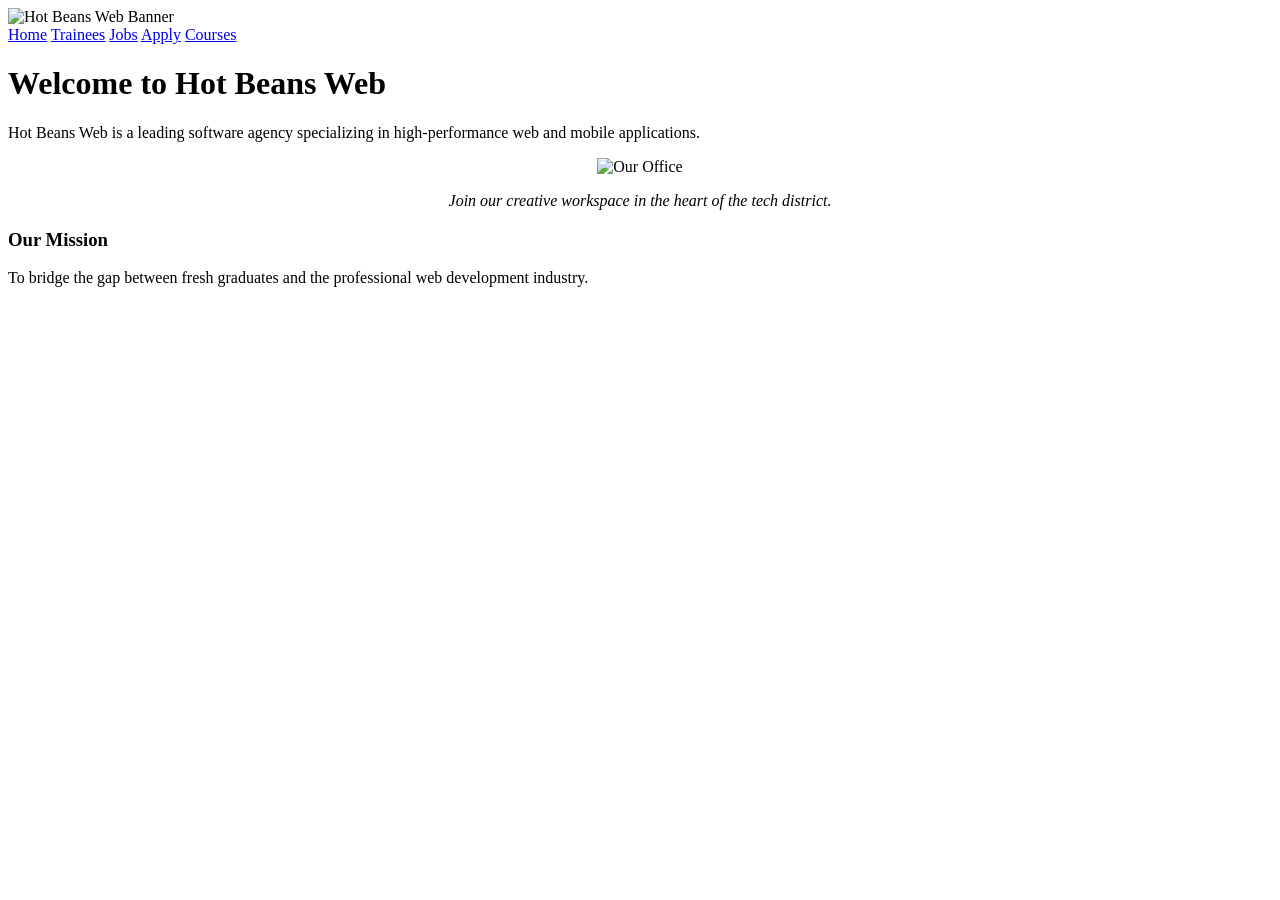
==== index.html @ 22cefe23 "Rename index.html.html to index.html" ====
<!DOCTYPE html>
<html lang="en">
<head>
    <link rel="stylesheet" href="style.css">
    <title>Hot Beans Web | Home</title>
</head>
<body>
    <header>
        <img src="images/banner.png" alt="Hot Beans Web Banner" class="banner">
    </header>
    
    <nav>
        <a href="index.html" class="nav-btn">Home</a>
        <a href="trainees.html" class="nav-btn">Trainees</a>
        <a href="jobs.html" class="nav-btn">Jobs</a>
        <a href="apply.html" class="nav-btn">Apply</a>
        <a href="courses.html" class="nav-btn">Courses</a>
    </nav>

    <main>
        <h1>Welcome to Hot Beans Web</h1>
        <p>Hot Beans Web is a leading software agency specializing in high-performance web and mobile applications.</p>
        
        <div class="carousel" style="text-align:center;">
            <img src="images/office1.jpg" alt="Our Office" style="width:80%; height:300px; object-fit:cover;">
            <p><i>Join our creative workspace in the heart of the tech district.</i></p>
        </div>

        <h3>Our Mission</h3>
        <p>To bridge the gap between fresh graduates and the professional web development industry.</p>
    </main>
</body>
</html>
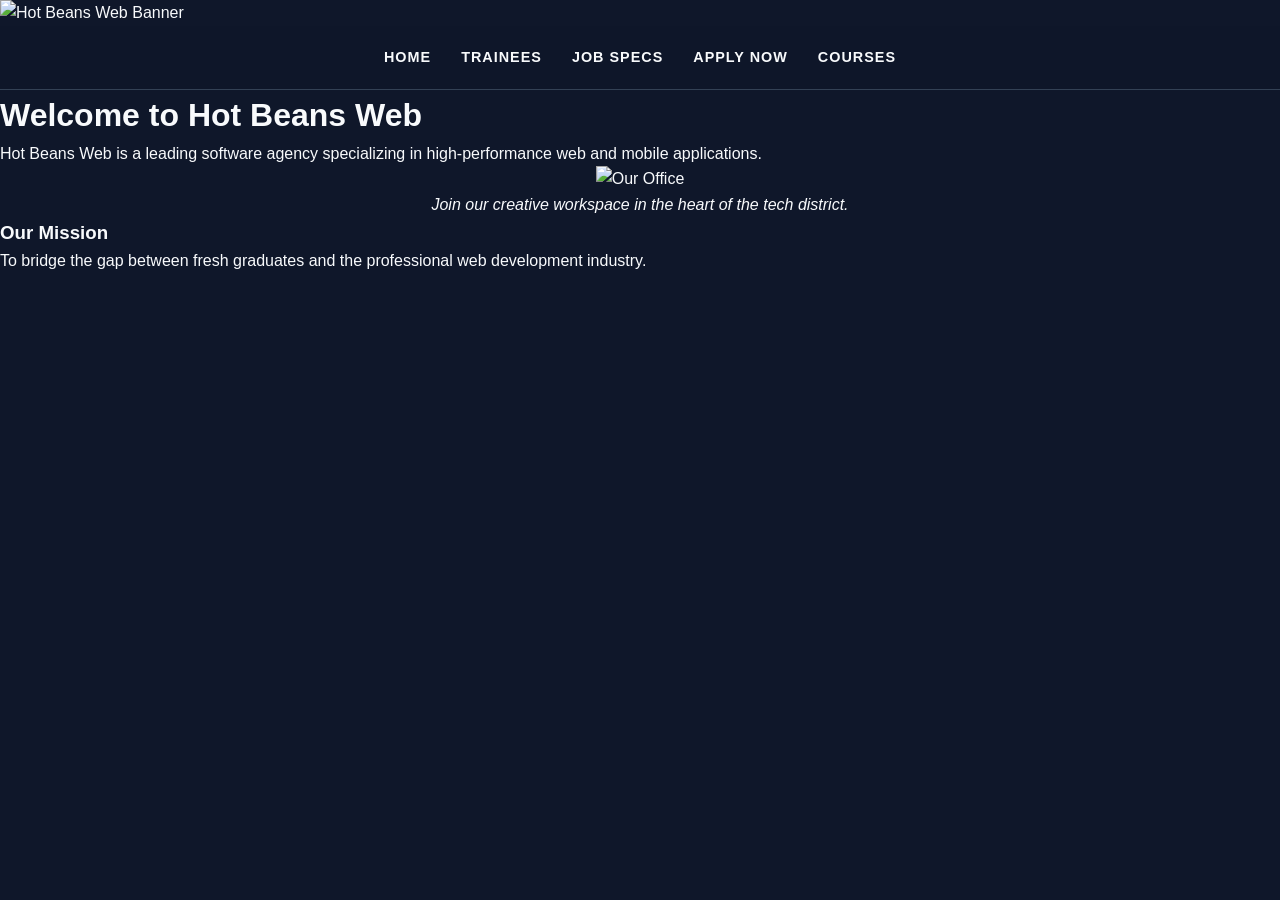
==== commit 06e538d8: "Update index.html" ====
--- a/index.html
+++ b/index.html
@@ -9,14 +9,13 @@
         <img src="images/banner.png" alt="Hot Beans Web Banner" class="banner">
     </header>
     
-    <nav>
-        <a href="index.html" class="nav-btn">Home</a>
-        <a href="trainees.html" class="nav-btn">Trainees</a>
-        <a href="jobs.html" class="nav-btn">Jobs</a>
-        <a href="apply.html" class="nav-btn">Apply</a>
-        <a href="courses.html" class="nav-btn">Courses</a>
-    </nav>
-
+   <nav>
+    <a href="index.html" class="nav-link">Home</a>
+    <a href="trainees.html" class="nav-link">Trainees</a>
+    <a href="jobs.html" class="nav-link">Job Specs</a>
+    <a href="apply.html" class="nav-link">Apply Now</a>
+    <a href="courses.html" class="nav-link">Courses</a>
+</nav>
     <main>
         <h1>Welcome to Hot Beans Web</h1>
         <p>Hot Beans Web is a leading software agency specializing in high-performance web and mobile applications.</p>
--- a/style.css
+++ b/style.css
@@ -0,0 +1,105 @@
+/* HOT BEANS WEB - MASTER STYLE SHEET 
+   Theme: Modern Tech Agency (AVAMAE Inspired)
+*/
+
+/* 1. GLOBAL SETTINGS & THEME */
+:root {
+    --bg-main: #0f172a;        /* Dark Slate Blue */
+    --bg-card: #1e293b;        /* Lighter Slate for Cards */
+    --accent: #38bdf8;         /* Tech Blue */
+    --accent-hover: #7dd3fc;   /* Lighter Blue */
+    --text-primary: #f8fafc;   /* Off-white */
+    --text-muted: #94a3b8;     /* Grayish Blue */
+    --border: #334155;         /* Subtle Border */
+}
+
+* {
+    margin: 0;
+    padding: 0;
+    box-sizing: border-box;
+}
+
+body {
+    background-color: var(--bg-main);
+    color: var(--text-primary);
+    font-family: 'Inter', -apple-system, BlinkMacSystemFont, "Segoe UI", Roboto, sans-serif;
+    line-height: 1.6;
+}
+
+/* 2. NAVIGATION (Sleek & Sticky) */
+nav {
+    display: flex;
+    justify-content: center;
+    align-items: center;
+    background-color: rgba(15, 23, 42, 0.9);
+    backdrop-filter: blur(10px); /* Modern frosted glass effect */
+    padding: 20px 0;
+    position: sticky;
+    top: 0;
+    z-index: 1000;
+    border-bottom: 1px solid var(--border);
+}
+
+.nav-link {
+    color: var(--text-primary);
+    text-decoration: none;
+    margin: 0 15px;
+    font-size: 0.9rem;
+    font-weight: 600;
+    text-transform: uppercase;
+    letter-spacing: 1px;
+    transition: 0.3s;
+}
+
+.nav-link:hover {
+    color: var(--accent);
+}
+
+/* 3. HERO SECTION (For Page Headers) */
+.hero {
+    padding: 80px 20px;
+    text-align: center;
+    background: linear-gradient(rgba(15, 23, 42, 0.7), rgba(15, 23, 42, 0.7)), 
+                url('images/hero-bg.jpg'); /* Replace with your image */
+    background-size: cover;
+    background-position: center;
+    border-bottom: 2px solid var(--accent);
+}
+
+.hero h1 {
+    font-size: 3rem;
+    font-weight: 800;
+    margin-bottom: 10px;
+    letter-spacing: -1px;
+}
+
+.hero p {
+    color: var(--accent);
+    font-size: 1.2rem;
+    font-weight: 500;
+}
+
+/* 4. LAYOUT CONTAINERS */
+.container {
+    max-width: 1100px;
+    margin: 40px auto;
+    padding: 0 20px;
+}
+
+/* 5. GRID & CARDS (For Trainees, Jobs, and Courses) */
+.grid {
+    display: grid;
+    grid-template-columns: repeat(auto-fit, minmax(300px, 1fr));
+    gap: 25px;
+}
+
+.card {
+    background-color: var(--bg-card);
+    padding: 30px;
+    border-radius: 12px;
+    border: 1px solid var(--border);
+    transition: transform 0.3s ease, border-color 0.3s ease;
+}
+
+.card:hover {
+    transform: translateY(-5px);
